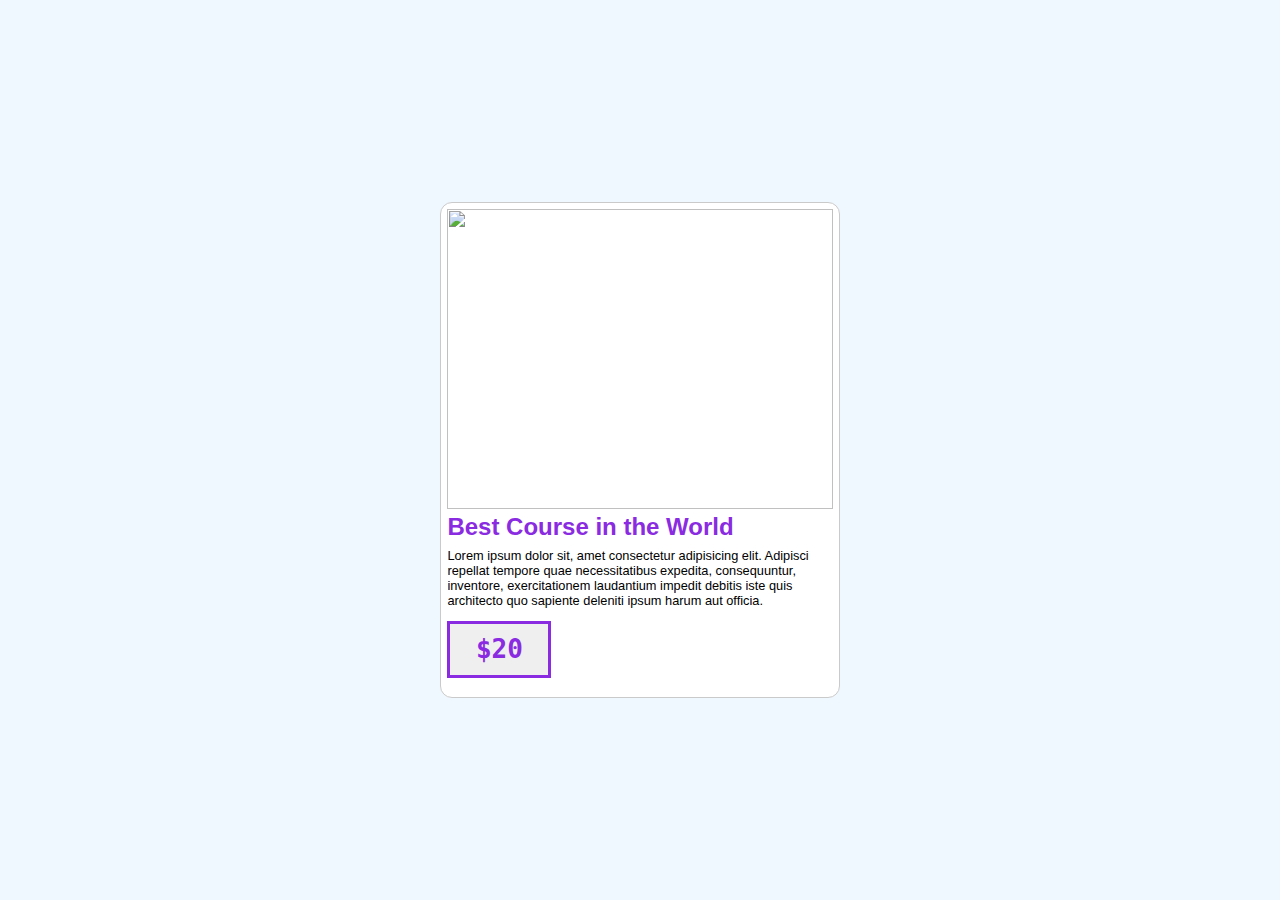
==== gallery/index.html @ fa91d4f2 "Files initialised" ====
<!DOCTYPE html>
<html lang="en">
  <head>
    <meta charset="UTF-8" />
    <meta http-equiv="X-UA-Compatible" content="IE=edge" />
    <meta name="viewport" content="width=device-width, initial-scale=1.0" />
    <title>Document</title>
    <link rel="stylesheet" href="style.css" />
  </head>

  <body>
      <div class="card">
          <img src="
          https://picsum.photos/200/300" />
          <h2>Best Course in the World</h2>
          <p>
            Lorem ipsum dolor sit, amet consectetur adipisicing elit. Adipisci
            repellat tempore quae necessitatibus expedita, consequuntur,
            inventore, exercitationem laudantium impedit debitis iste quis
            architecto quo sapiente deleniti ipsum harum aut officia.
          </p>
            <button id="price">
              $20
            </button>
      </div>
  </body>
</html>
---- gallery/style.css ----
*{
    margin: 0;
    padding: 0;
    box-sizing: border-box;
    font-family: Verdana, Geneva, Tahoma, sans-serif;
}
body{
    height: 100vh;
    width: 100vw;
    display: flex;
    justify-content: center;
    align-items: center;
    background-color: aliceblue;
}
.card{
    width: 25em;
    height: fit-content;
    border: 1px solid rgb(202, 202, 202);
    padding: 0.4em;
    background-color: #fff;
    border-radius: 12px;
}
#price{
    width: 4em;
    height: 2.2em;
    margin: 0.5em 0 0.5em 0;
    border: 3px solid blueviolet;
    font-size: 2em;
    font-family: monospace;
    font-weight: 800;
    color: blueviolet;
}
#price:hover {
    background-color: blueviolet;
    color: #fff;
}
h2{
    color: blueviolet;
}
p{
    margin: 0.5em 0 0 0;
   font-size: 0.8em;
}
img{
    width:100% ;
    height: 300px;
}
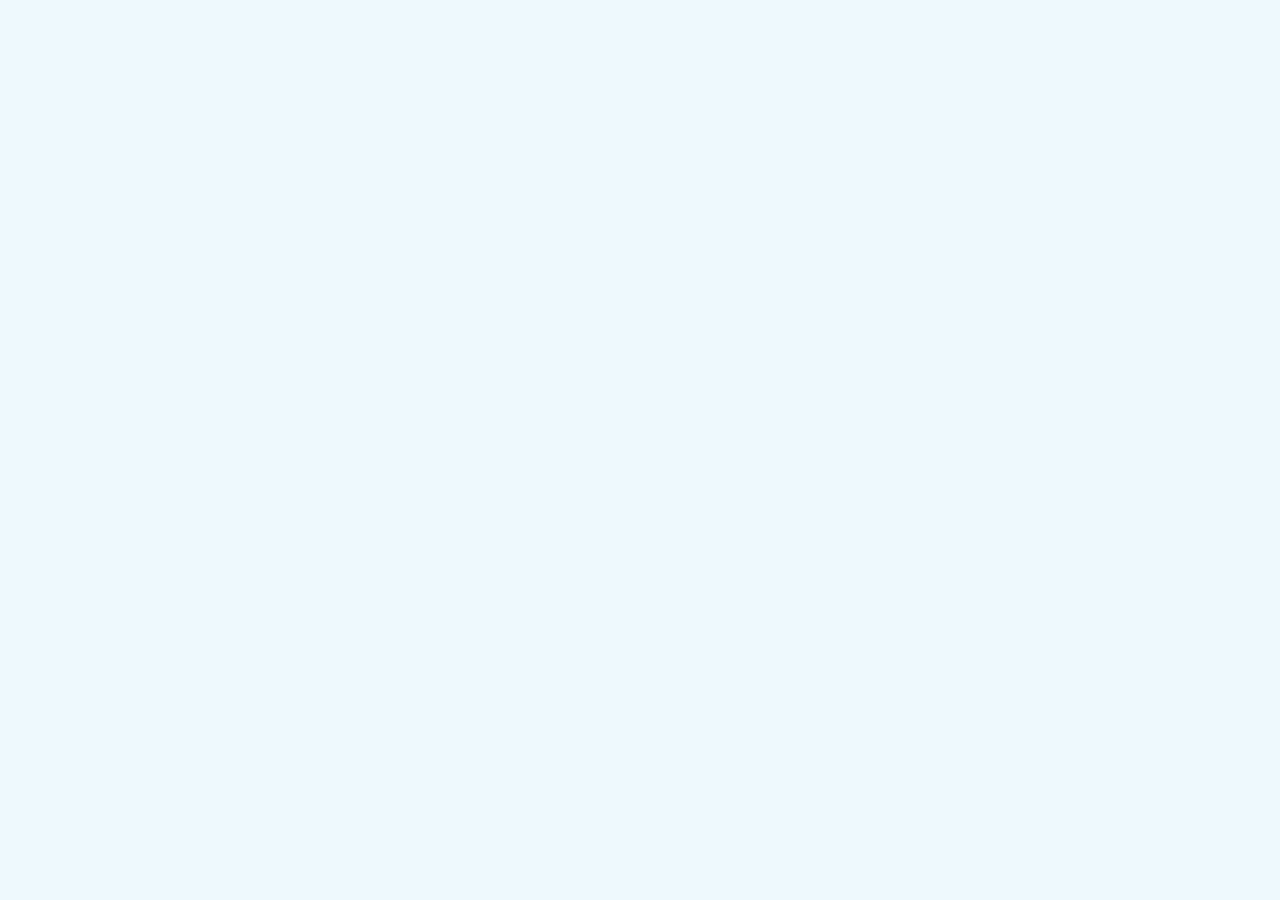
==== commit b2a49b40: "gallery view updated" ====
--- a/gallery/index.html
+++ b/gallery/index.html
@@ -9,19 +9,30 @@
   </head>
 
   <body>
-      <div class="card">
-          <img src="
-          https://picsum.photos/200/300" />
-          <h2>Best Course in the World</h2>
-          <p>
-            Lorem ipsum dolor sit, amet consectetur adipisicing elit. Adipisci
-            repellat tempore quae necessitatibus expedita, consequuntur,
-            inventore, exercitationem laudantium impedit debitis iste quis
-            architecto quo sapiente deleniti ipsum harum aut officia.
-          </p>
-            <button id="price">
-              $20
-            </button>
+      <div class="main">
+        <ul class="cards"></ul>
       </div>
   </body>
+
+  <script src="https://cdnjs.cloudflare.com/ajax/libs/axios/0.25.0/axios.min.js" integrity="sha512-/Q6t3CASm04EliI1QyIDAA/nDo9R8FQ/BULoUFyN4n/BDdyIxeH7u++Z+eobdmr11gG5D/6nPFyDlnisDwhpYA==" crossorigin="anonymous" referrerpolicy="no-referrer"></script>
+  
+  <script>
+    const cards = document.querySelector('.cards') 
+   axios.get("https://script.google.com/macros/s/AKfycbzXiDLmYnjuH0GQIaFwsaR8B3Nwlx_8p3HKDVCppaXah5AB_Dw28COHWN5JDIvqw_QIpw/exec")
+    .then(response => {
+      let array = response.data;
+      console.log(array)
+      for(i=0; i<array.length; i++){
+        cards.innerHTML +=
+    `<li class="cards_item">
+		<div class="card">
+		  <div class="card_image"><img src="${array[i][0]}"></div>
+		  <div class="card_content">
+			<h2 class="card_title">${array[i][1]}</h2>
+			<p class="card_text">${array[i][2]}</p>
+			<button class="btn card_btn">$${array[i][3]}</button>
+		  </div>
+		</div>
+	  </li>`}})  
+  </script>
 </html>
--- a/gallery/style.css
+++ b/gallery/style.css
@@ -1,52 +1,119 @@
-*{
-    margin: 0;
-    padding: 0;
-    box-sizing: border-box;
-    font-family: Verdana, Geneva, Tahoma, sans-serif;
-}
-body{
-    height: 100vh;
-    width: 100vw;
-    display: flex;
-    justify-content: center;
-    align-items: center;
-    background-color: aliceblue;
-}
-.card{
-    width: 25em;
-    height: fit-content;
-    border: 1px solid rgb(202, 202, 202);
-    padding: 0.4em;
-    background-color: #fff;
-    border-radius: 12px;
-}
-#price{
-    width: 4em;
-    height: 2.2em;
-    margin: 0.5em 0 0.5em 0;
-    border: 3px solid blueviolet;
-    font-size: 2em;
-    font-family: monospace;
-    font-weight: 800;
-    color: blueviolet;
-}
-#price:hover {
-    background-color: blueviolet;
-    color: #fff;
-}
-h2{
-    color: blueviolet;
-}
-p{
-    margin: 0.5em 0 0 0;
-   font-size: 0.8em;
-}
-img{
-    width:100% ;
-    height: 300px;
-}
+	/* Font */
+    @import url('https://fonts.googleapis.com/css?family=Quicksand:400,700');
 
-
-
-
-
+    /* Design */
+    *,
+    *::before,
+    *::after {
+      box-sizing: border-box;
+    }
+    
+    html {
+      background-color: #ecf9ff;
+    }
+    
+    body {
+      color: #272727;
+      font-family: 'Quicksand', serif;
+      font-style: normal;
+      font-weight: 400;
+      letter-spacing: 0;
+      padding: 1rem;
+    }
+    
+    .main{
+      max-width: 1200px;
+      margin: 0 auto;
+    }
+    
+    h1 {
+        font-size: 24px;
+        font-weight: 400;
+        text-align: center;
+    }
+    
+    img {
+      height: auto;
+      max-width: 100%;
+      vertical-align: middle;
+    }
+    
+    .btn {
+      color: #ffffff;
+      padding: 0.8rem;
+      font-size: 14px;
+      text-transform: uppercase;
+      border-radius: 4px;
+      font-weight: 400;
+      display: block;
+      width: 100%;
+      cursor: pointer;
+      border: 1px solid rgba(255, 255, 255, 0.2);
+      background: transparent;
+    }
+    
+    .btn:hover {
+      background-color: rgba(255, 255, 255, 0.12);
+    }
+    
+    .cards {
+      display: flex;
+      flex-wrap: wrap;
+      list-style: none;
+      margin: 0;
+      padding: 0;
+    }
+    
+    .cards_item {
+      display: flex;
+      padding: 1rem;
+    }
+    
+    @media (min-width: 40rem) {
+      .cards_item {
+        width: 50%;
+      }
+    }
+    
+    @media (min-width: 56rem) {
+      .cards_item {
+        width: 33.3333%;
+      }
+    }
+    
+    .card {
+      background-color: white;
+      border-radius: 0.25rem;
+      box-shadow: 0 20px 40px -14px rgba(0, 0, 0, 0.25);
+      display: flex;
+      flex-direction: column;
+      overflow: hidden;
+    }
+    
+    .card_content {
+      padding: 1rem;
+      background: linear-gradient(to bottom left, #EF8D9C 40%, #FFC39E 100%);
+    }
+    
+    .card_title {
+      color: #ffffff;
+      font-size: 1.1rem;
+      font-weight: 700;
+      letter-spacing: 1px;
+      text-transform: capitalize;
+      margin: 0px;
+    }
+    
+    .card_text {
+      color: #ffffff;
+      font-size: 0.875rem;
+      line-height: 1.5;
+      margin-bottom: 1.25rem;    
+      font-weight: 400;
+    }
+    .made_by{
+      font-weight: 400;
+      font-size: 13px;
+      margin-top: 35px;
+      text-align: center;
+    }